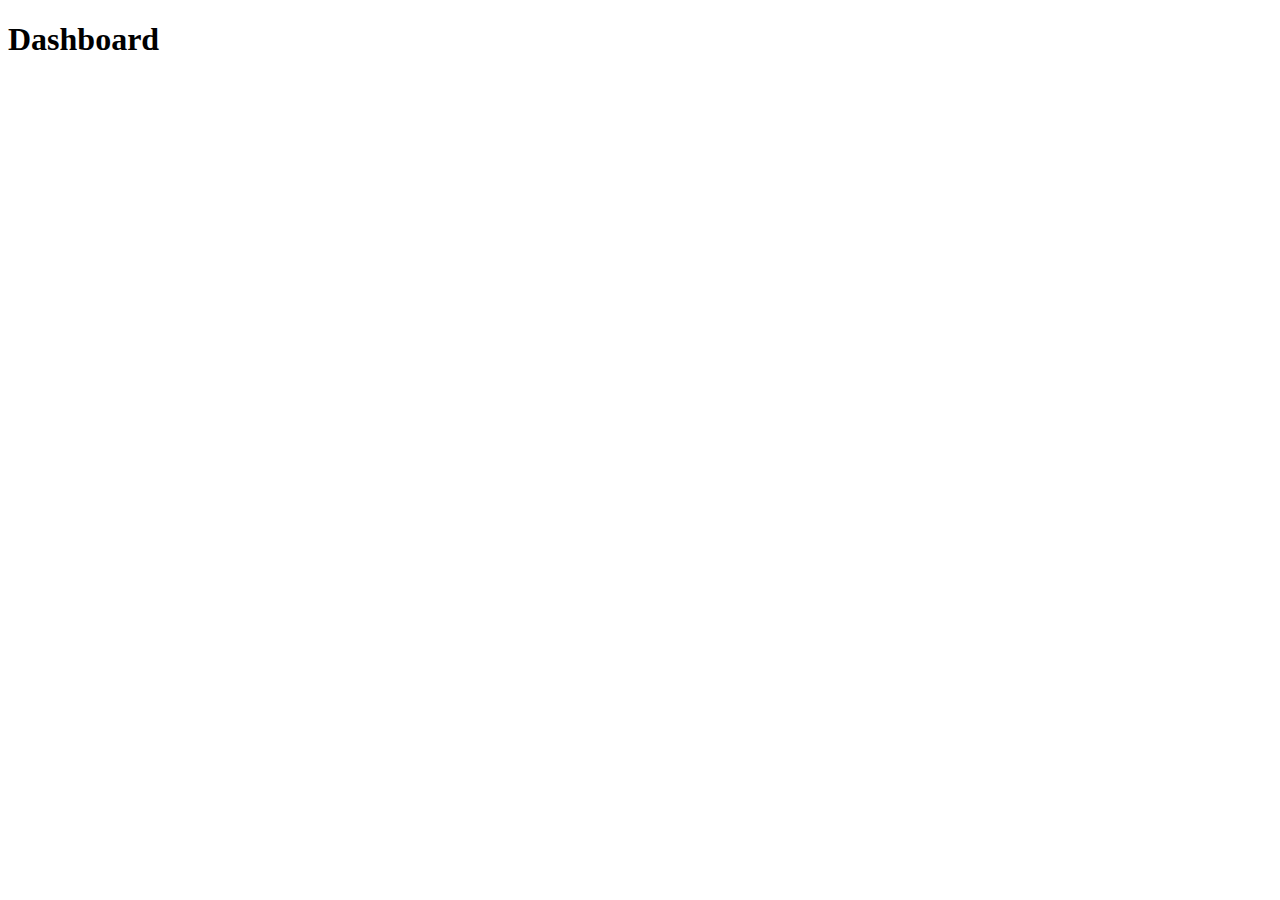
==== index.html @ 23e9c2bc "First commit" ====
<!DOCTYPE html>
<html data-ng-app="app">
<head lang="fr">
    <meta charset="UTF-8">
    <title></title>
</head>
<body>

    <div data-ng-view></div>

    <!-- vendors -->
    <script src="bower_components/angularjs/angular.js"></script>
    <script src="bower_components/angular-route/angular-route.js"></script>

    <!-- main module -->
    <script src="app/app.module.js"></script>

    <!-- reusable blocks/modules -->
    <script src="app/blocks/router/router.module.js"></script>
    <script src="app/blocks/router/routehelper.js"></script>

    <!-- core modules -->
    <script src="app/core/core.module.js"></script>
    <script src="app/core/config.js"></script>

    <!-- dashboard module -->
    <script src="app/dashboard/dashboard.module.js"></script>
    <script src="app/dashboard/config.route.js"></script>
    <script src="app/dashboard/dashboard.js"></script>

    <!-- pomodoro module -->
    <script src="app/pomodoro/pomodoro.module.js"></script>
    <script src="app/pomodoro/config.route.js"></script>
    <script src="app/pomodoro/pomodoro.js"></script>

</body>
</html>
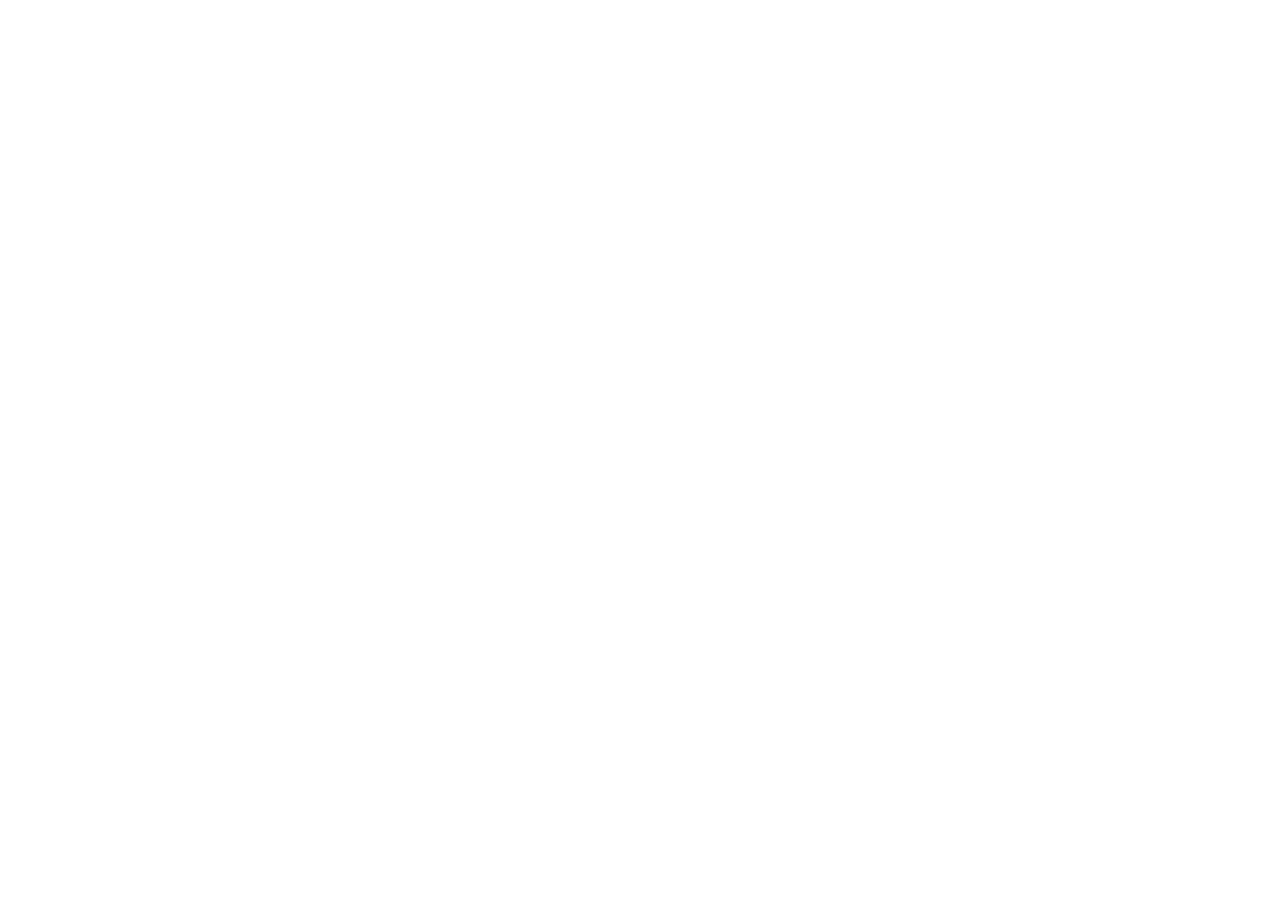
==== commit 088c8249: "Reafctoring et material design" ====
--- a/index.html
+++ b/index.html
@@ -2,36 +2,54 @@
 <html data-ng-app="app">
 <head lang="fr">
     <meta charset="UTF-8">
-    <title></title>
+    <title data-ng-bind="title"></title>
+    <link rel="stylesheet" type="text/css" href="bower_components/angular-material/angular-material.css"/>
+    <link rel="stylesheet" href="bower_components/angular-material/themes/green-theme.css">
+    <link rel="stylesheet" href="bower_components/angular-material/themes/indigo-theme.css">
+    <link rel="stylesheet" href="assets/pomorello.css">
 </head>
 <body>
 
+<md-content md-theme="green">
     <div data-ng-view></div>
+</md-content>
 
-    <!-- vendors -->
-    <script src="bower_components/angularjs/angular.js"></script>
-    <script src="bower_components/angular-route/angular-route.js"></script>
+<!-- vendors -->
+<script src="bower_components/angularjs/angular.js"></script>
+<script src="bower_components/angular-route/angular-route.js"></script>
+<script src="bower_components/angular-animate/angular-animate.js"></script>
+<script src="bower_components/angular-aria/angular-aria.js"></script>
+<script src="bower_components/hammerjs/hammer.js"></script>
+<script src="bower_components/angular-material/angular-material.js"></script>
 
-    <!-- main module -->
-    <script src="app/app.module.js"></script>
+<script src="bower_components/jquery/dist/jquery.min.js"></script>
+<script src="https://api.trello.com/1/client.js?key=ff3a4b30849f0a212ae8afbf46c0ee75"></script>
 
-    <!-- reusable blocks/modules -->
-    <script src="app/blocks/router/router.module.js"></script>
-    <script src="app/blocks/router/routehelper.js"></script>
+<!-- main module -->
+<script src="app/app.module.js"></script>
 
-    <!-- core modules -->
-    <script src="app/core/core.module.js"></script>
-    <script src="app/core/config.js"></script>
+<!-- reusable blocks/modules -->
+<script src="app/blocks/router/router.module.js"></script>
+<script src="app/blocks/router/routehelper.js"></script>
+<script src="app/blocks/authentification/authentification.module.js"></script>
+<script src="app/blocks/authentification/trelloAuthentification.js"></script>
+<script src="app/blocks/authentification/config.route.js"></script>
+<script src="app/blocks/authentification/authentification.js"></script>
 
-    <!-- dashboard module -->
-    <script src="app/dashboard/dashboard.module.js"></script>
-    <script src="app/dashboard/config.route.js"></script>
-    <script src="app/dashboard/dashboard.js"></script>
+<!-- core modules -->
+<script src="app/core/core.module.js"></script>
+<script src="app/core/config.js"></script>
+<script src="app/core/trelloDataservice.js"></script>
 
-    <!-- pomodoro module -->
-    <script src="app/pomodoro/pomodoro.module.js"></script>
-    <script src="app/pomodoro/config.route.js"></script>
-    <script src="app/pomodoro/pomodoro.js"></script>
+<!-- dashboard module -->
+<script src="app/dashboard/dashboard.module.js"></script>
+<script src="app/dashboard/config.route.js"></script>
+<script src="app/dashboard/dashboard.js"></script>
+
+<!-- pomodoro module -->
+<script src="app/pomodoro/pomodoro.module.js"></script>
+<script src="app/pomodoro/config.route.js"></script>
+<script src="app/pomodoro/pomodoro.js"></script>
 
 </body>
 </html>--- a/assets/pomorello.css
+++ b/assets/pomorello.css
@@ -0,0 +1,7 @@
+h2 {
+    padding-right: 10px;
+}
+
+md-content {
+    margin : 20px;
+}